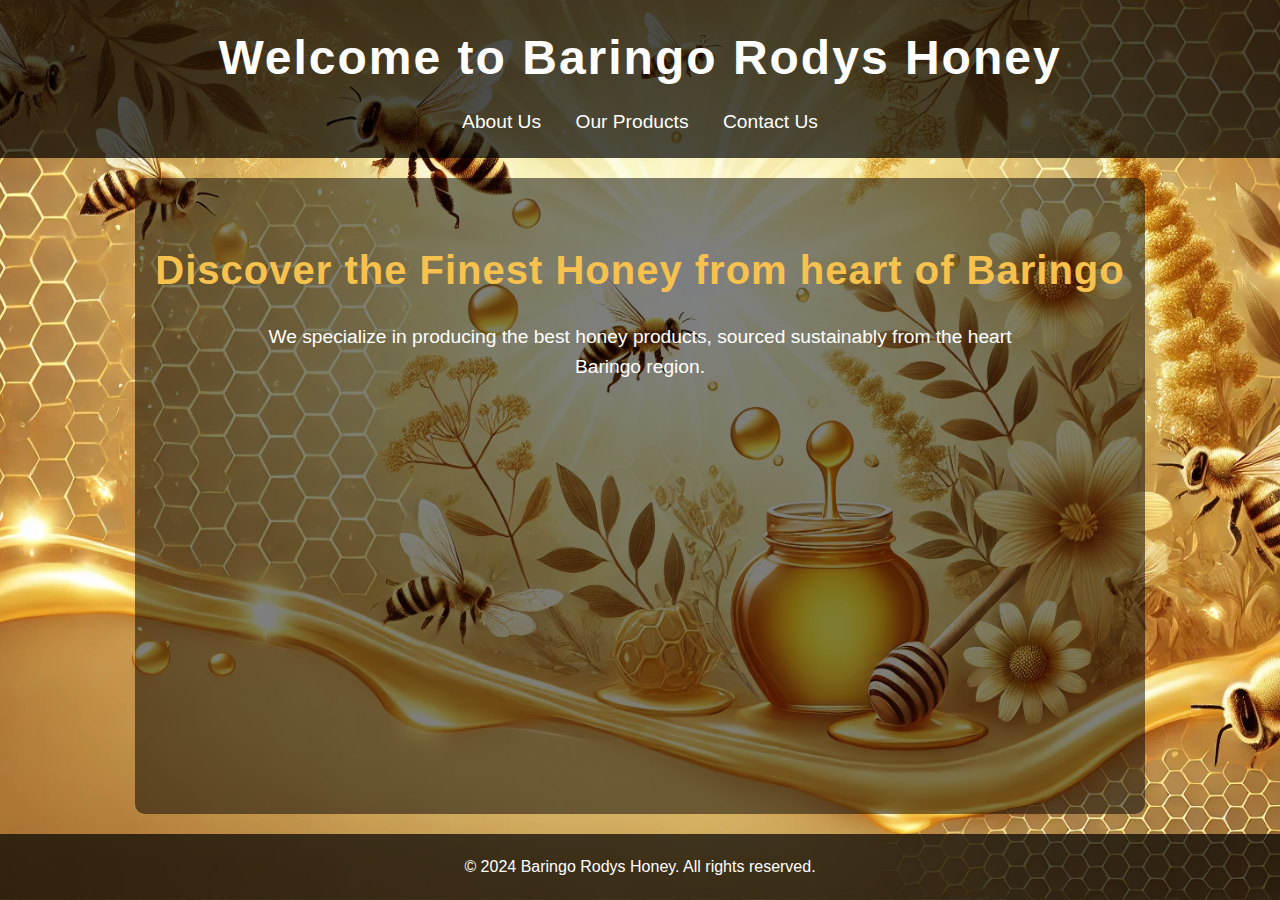
==== index.html @ 5d9821f5 "Add files via upload" ====
<!DOCTYPE html>
<html lang="en">
<head>
    <meta charset="UTF-8">
    <meta name="viewport" content="width=device-width, initial-scale=1.0">
    <title>Baringo Rodys Honey</title>
    <link rel="stylesheet" href="styles.css">
</head>
<body>

    <header>
        <h1>Welcome to Baringo Rodys Honey</h1>
        <nav>
            <a href="about.html">About Us</a>
            <a href="products.html">Our Products</a>
            <a href="contact.html">Contact Us</a>
        </nav>
    </header>

    <section>
        <h2>Discover the Finest Honey from heart of Baringo</h2>
        <p>We specialize in producing the best honey products, sourced sustainably from the heart Baringo region.</p>
    </section>

    <footer>
        <p>&copy; 2024 Baringo Rodys Honey. All rights reserved.</p>
    </footer>

</body>
</html>
---- styles.css ----
/* General Reset */
* {
    margin: 0;
    padding: 0;
    box-sizing: border-box;
}

/* Ensure the footer sticks to the bottom */
html, body {
    height: 100%;
    margin: 0;
    display: flex;
    flex-direction: column;
}

body {
    flex: 1;
    font-family: Arial, sans-serif;
    background-image: url('Rodys_bg.webp');
    background-size: cover;
    background-position: center;
    background-attachment: fixed;
    color: #fff;
    line-height: 1.6;
    display: flex;
    flex-direction: column;
    justify-content: space-between; /* Adjusts body layout */
}

/* Header Styling */
header {
    background: rgba(0, 0, 0, 0.7);
    padding: 20px;
    text-align: center;
}

header h1 {
    font-size: 3rem;
    font-weight: bold;
    letter-spacing: 2px;
    margin-bottom: 10px;
}

nav {
    margin-top: 10px;
}

nav a {
    color: #fff;
    text-decoration: none;
    margin: 0 15px;
    font-size: 1.2rem;
    transition: color 0.3s ease;
}

nav a:hover {
    color: #f7c14d; /* Honey-like color */
}

/* Section Styling for Homepage */
section {
    flex-grow: 1;
    padding: 60px 20px;
    text-align: center;
    background: rgba(0, 0, 0, 0.5); /* Slight background overlay */
    margin: 20px auto;
    max-width: 1200px;
    border-radius: 10px;
    text-size-adjust: ;
}

section h2 {
    font-size: 2.5rem;
    margin-bottom: 20px;
    letter-spacing: 1px;
    color: #f7c14d; /* Honey-like color */
}

section p {
    font-size: 1.2rem;
    max-width: 800px;
    margin: 0 auto;
}

/* Footer Styling */
footer {
    background: rgba(0, 0, 0, 0.7);
    color: #fff;
    text-align: center;
    padding: 20px;
    position: relative;
    bottom: 0;
    width: 100%;
    flex-shrink: 0;
}

footer p {
    margin: 0;
    font-size: 1rem;
}

footer a {
    color: #f7c14d;
    text-decoration: none;
}

footer a:hover {
    text-decoration: underline;
}

/* Responsive Design */
@media (max-width: 768px) {
    header h1 {
        font-size: 2rem;
    }

    section h2 {
        font-size: 2rem;
    }

    section p {
        font-size: 1rem;
    }

    nav a {
        font-size: 1rem;
    }
}

@media (max-width: 480px) {
    header h1 {
        font-size: 1.5rem;
    }

    section h2 {
        font-size: 1.5rem;
    }

    section p {
        font-size: 0.9rem;
    }

    nav a {
        font-size: 0.9rem;
    }
}


/* Contact Form Styling */
.contact-form {
    max-width: 600px;
    margin: 20px auto;
    padding: 20px;
    background-color: rgba(0, 0, 0, 0.7);
    border-radius: 10px;
    color: #fff;
}

.contact-form .form-group {
    margin-bottom: 20px;
}

.contact-form label {
    display: block;
    margin-bottom: 5px;
    font-size: 1.2rem;
}

.contact-form input,
.contact-form textarea {
    width: 100%;
    padding: 10px;
    font-size: 1rem;
    border: none;
    border-radius: 5px;
    background-color: #fff;
    color: #000;
}

.contact-form button {
    background-color: #f7c14d;
    color: #000;
    padding: 10px 20px;
    border: none;
    border-radius: 5px;
    font-size: 1.2rem;
    cursor: pointer;
    transition: background-color 0.3s ease;
}

.contact-form button:hover {
    background-color: #ffba00;
}
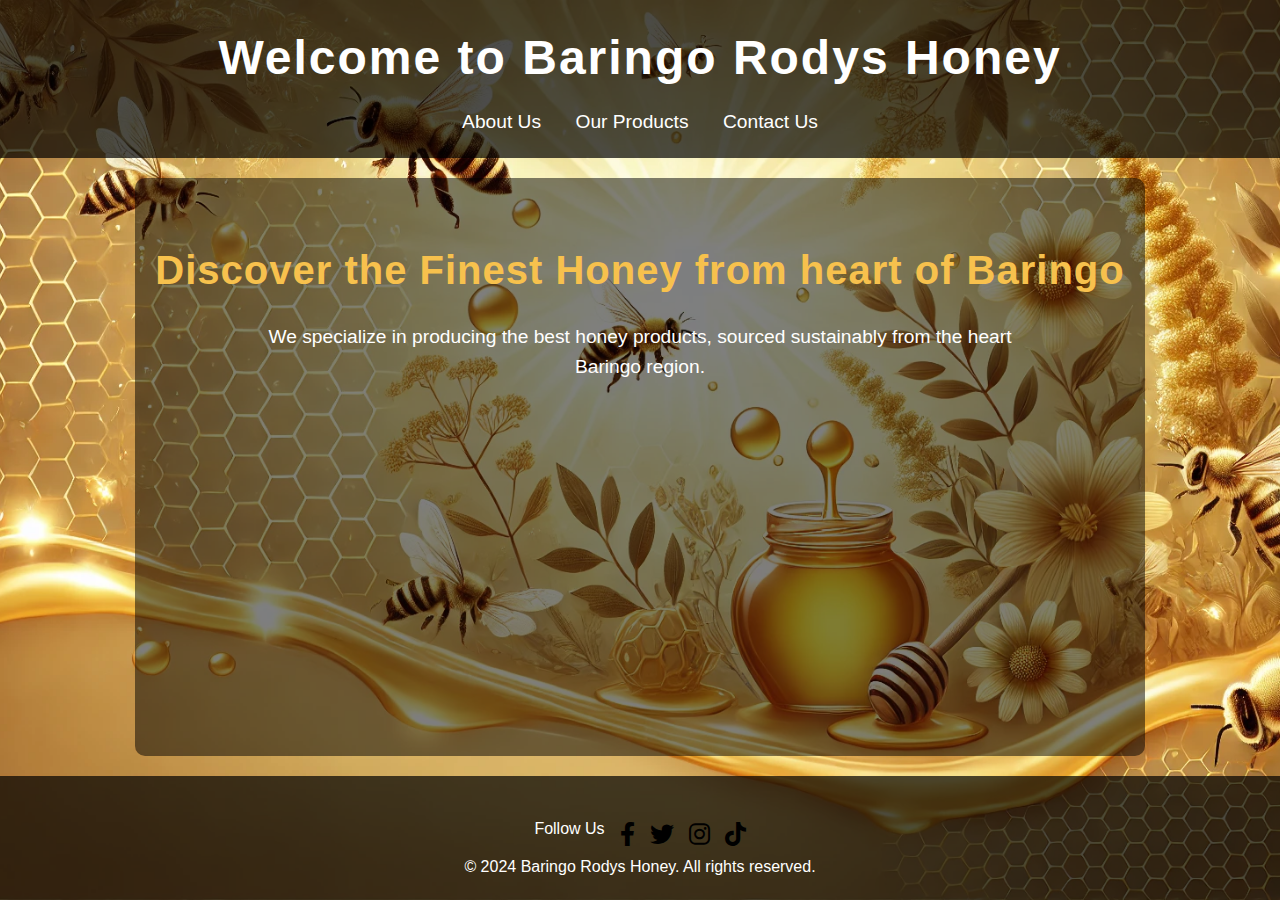
==== commit d75bcc43: "footer commit" ====
--- a/index.html
+++ b/index.html
@@ -4,6 +4,7 @@
     <meta charset="UTF-8">
     <meta name="viewport" content="width=device-width, initial-scale=1.0">
     <title>Baringo Rodys Honey</title>
+    <link rel="stylesheet" href="https://cdnjs.cloudflare.com/ajax/libs/font-awesome/6.0.0-beta3/css/all.min.css">
     <link rel="stylesheet" href="styles.css">
 </head>
 <body>
@@ -23,6 +24,21 @@
     </section>
 
     <footer>
+        <div class="social-icons">
+            <p>Follow Us</p> 
+           <a href="https://facebook.com/" target="_blank" aria-label="Facebook">
+              <i class="fab fa-facebook-f"></i>
+           </a>
+           <a href="https://twitter.com/" target="_blank" aria-label="Twitter">
+              <i class="fab fa-twitter"></i>
+           </a>
+           <a href="https://instagram.com/" target="_blank" aria-label="Instagram">
+              <i class="fab fa-instagram"></i>
+           </a>
+           <a href="https://tiktok.com/" target="_blank" aria-label="TikTok">
+              <i class="fab fa-tiktok"></i>
+           </a>
+        </div>
         <p>&copy; 2024 Baringo Rodys Honey. All rights reserved.</p>
     </footer>
 
--- a/styles.css
+++ b/styles.css
@@ -107,6 +107,22 @@
 footer a:hover {
     text-decoration: underline;
 }
+.social-icons {
+    display: flex;
+    justify-content: center;
+    gap: 15px;
+    margin-top: 20px;
+ }
+
+ .social-icons a {
+    color: #000;
+    font-size: 24px;
+    text-decoration: none;
+ }
+
+ .social-icons a:hover {
+    color: #f39c12;
+ }
 
 /* Responsive Design */
 @media (max-width: 768px) {
